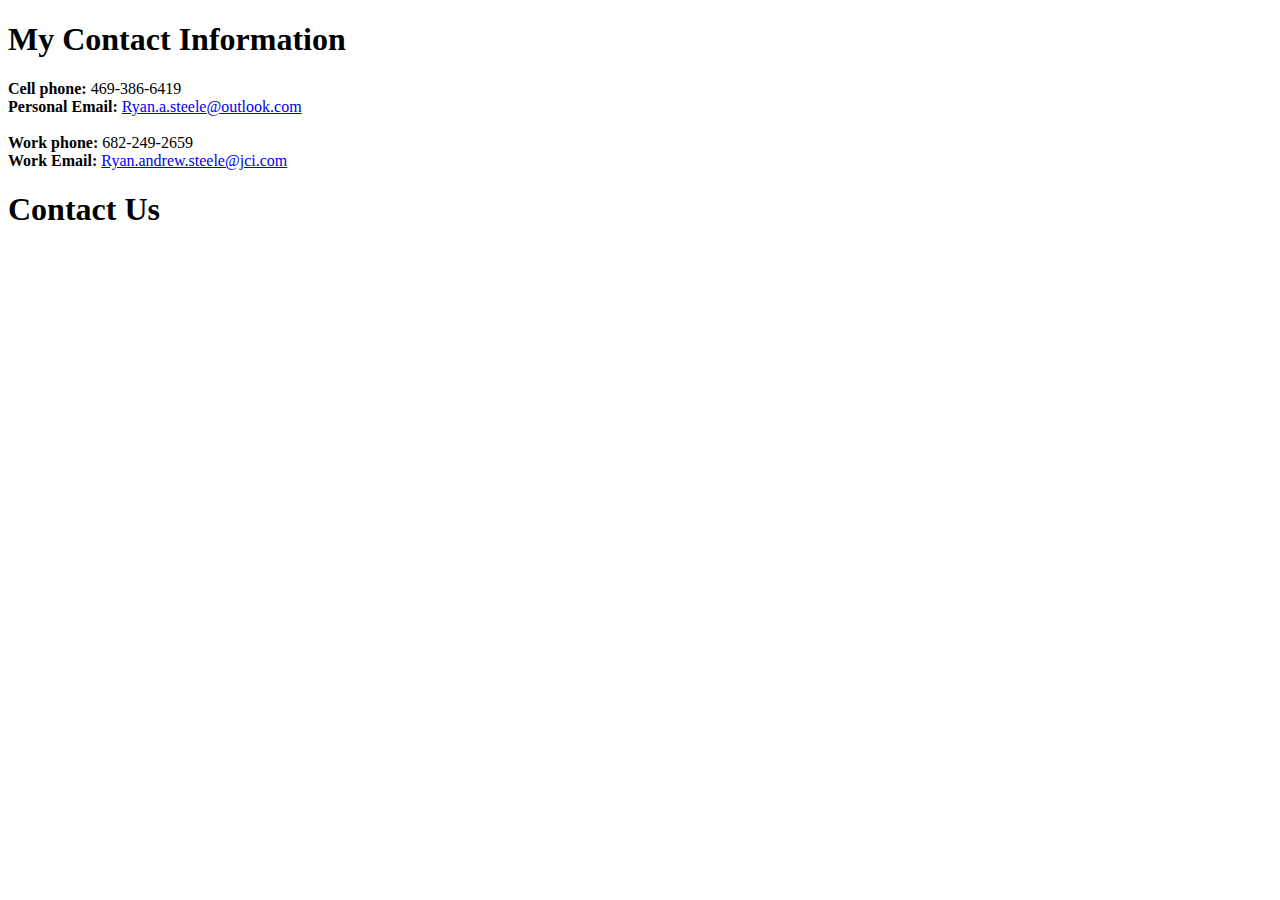
==== public/Contact.html @ ade3dffd "Add files via upload" ====
<!DOCTYPE html>
<html lang="en">
<head>
    <meta charset="UTF-8">
    <meta name="viewport" content="width=device-width, initial-scale=1.0">
    <title>Document</title>
</head>
<body>
    <h1>My Contact Information</h1>
        <p>
            <b>Cell phone:</b> 469-386-6419<br>
            <b>Personal Email: </b> <a href="mailto:Ryan.a.steele@outlook.com">Ryan.a.steele@outlook.com</a> <br>
            <br>
            <b>Work phone:</b> 682-249-2659<br>
            <b>Work Email: </b><a href="mailto:Ryan.andrew.steele@jci.com">Ryan.andrew.steele@jci.com</a> <br>
        </p> 
        <h1>Contact Us</h1>
</body>
</html>
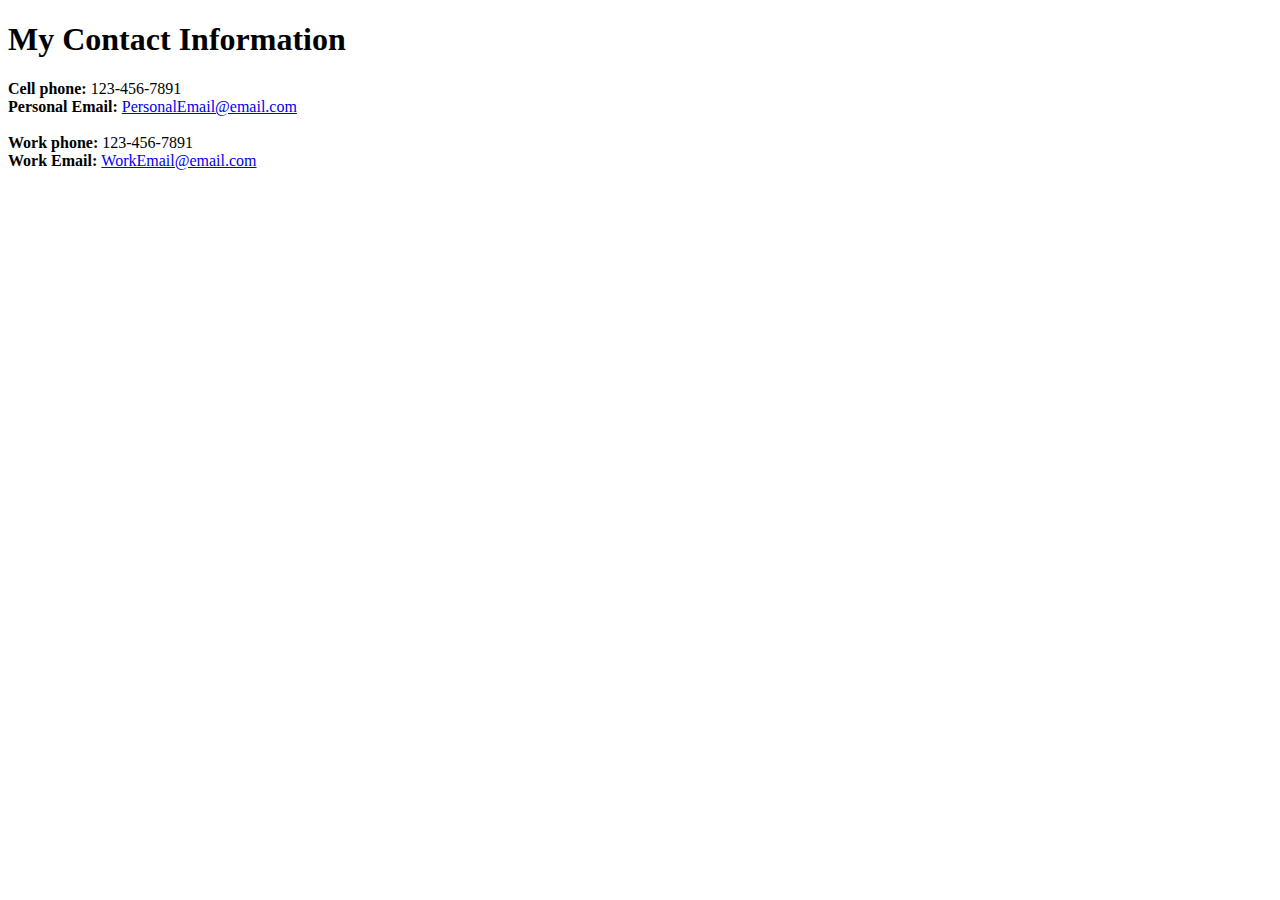
==== commit 70b7c7f0: "Update Contact.html" ====
--- a/public/Contact.html
+++ b/public/Contact.html
@@ -8,12 +8,11 @@
 <body>
     <h1>My Contact Information</h1>
         <p>
-            <b>Cell phone:</b> 469-386-6419<br>
-            <b>Personal Email: </b> <a href="mailto:Ryan.a.steele@outlook.com">Ryan.a.steele@outlook.com</a> <br>
+            <b>Cell phone:</b> 123-456-7891<br>
+            <b>Personal Email: </b> <a href="mailto:PersonalEmail@email.com">PersonalEmail@email.com</a> <br>
             <br>
-            <b>Work phone:</b> 682-249-2659<br>
-            <b>Work Email: </b><a href="mailto:Ryan.andrew.steele@jci.com">Ryan.andrew.steele@jci.com</a> <br>
+            <b>Work phone:</b> 123-456-7891<br>
+            <b>Work Email: </b><a href="mailto:WorkEmail@email.com">WorkEmail@email.com</a> <br>
         </p> 
-        <h1>Contact Us</h1>
 </body>
-</html>+</html>
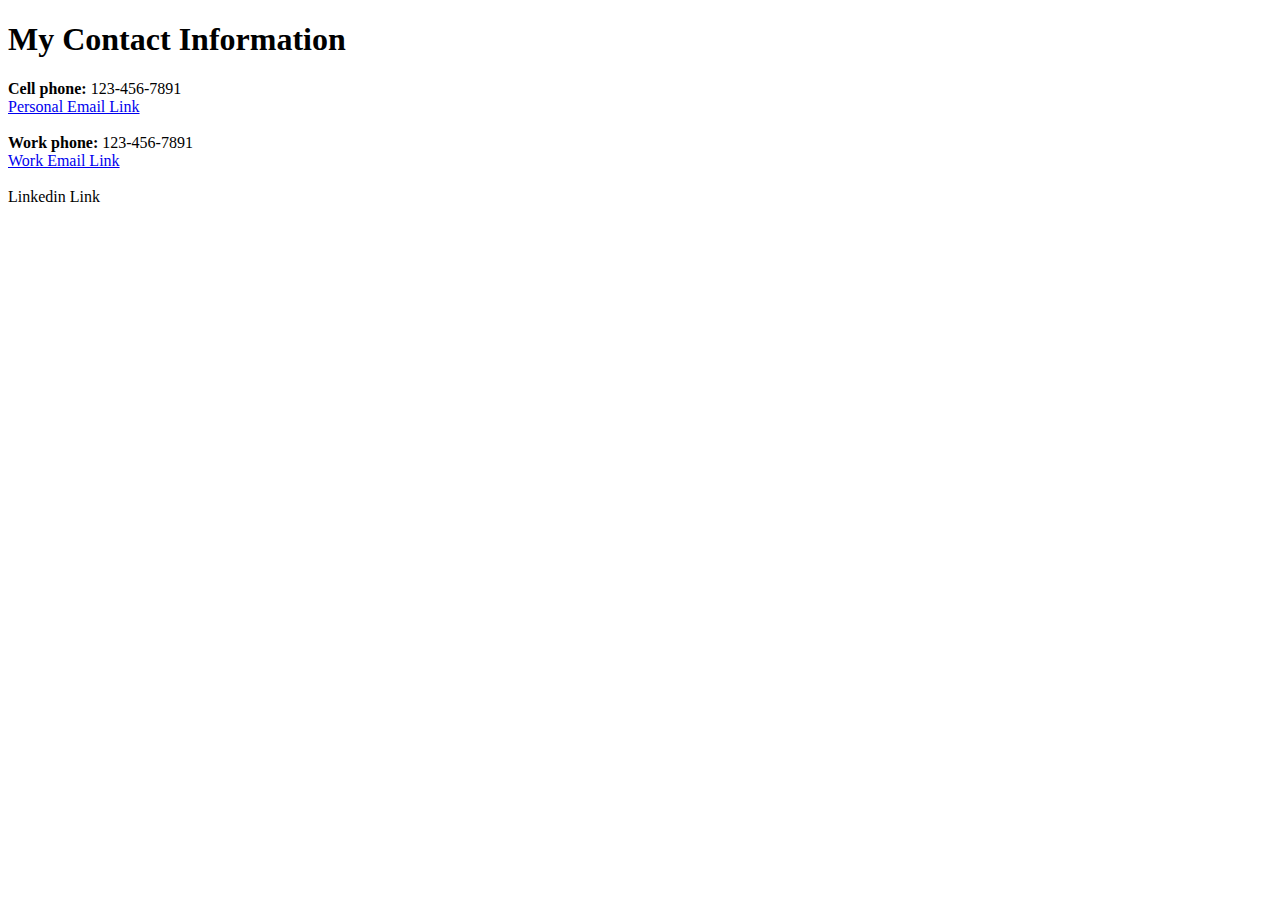
==== commit 20df2204: "Update Contact.html" ====
--- a/public/Contact.html
+++ b/public/Contact.html
@@ -9,10 +9,12 @@
     <h1>My Contact Information</h1>
         <p>
             <b>Cell phone:</b> 123-456-7891<br>
-            <b>Personal Email: </b> <a href="mailto:PersonalEmail@email.com">PersonalEmail@email.com</a> <br>
+            <a href="mailto:PersonalEmail@email.com">Personal Email Link</a> <br>
             <br>
             <b>Work phone:</b> 123-456-7891<br>
-            <b>Work Email: </b><a href="mailto:WorkEmail@email.com">WorkEmail@email.com</a> <br>
+            <a href="mailto:WorkEmail@email.com">Work Email Link</a> <br>
+            <br>
+            <a href"www.linkedin.com/in/ryan-steele-2a534a108">Linkedin Link</a>
         </p> 
 </body>
 </html>
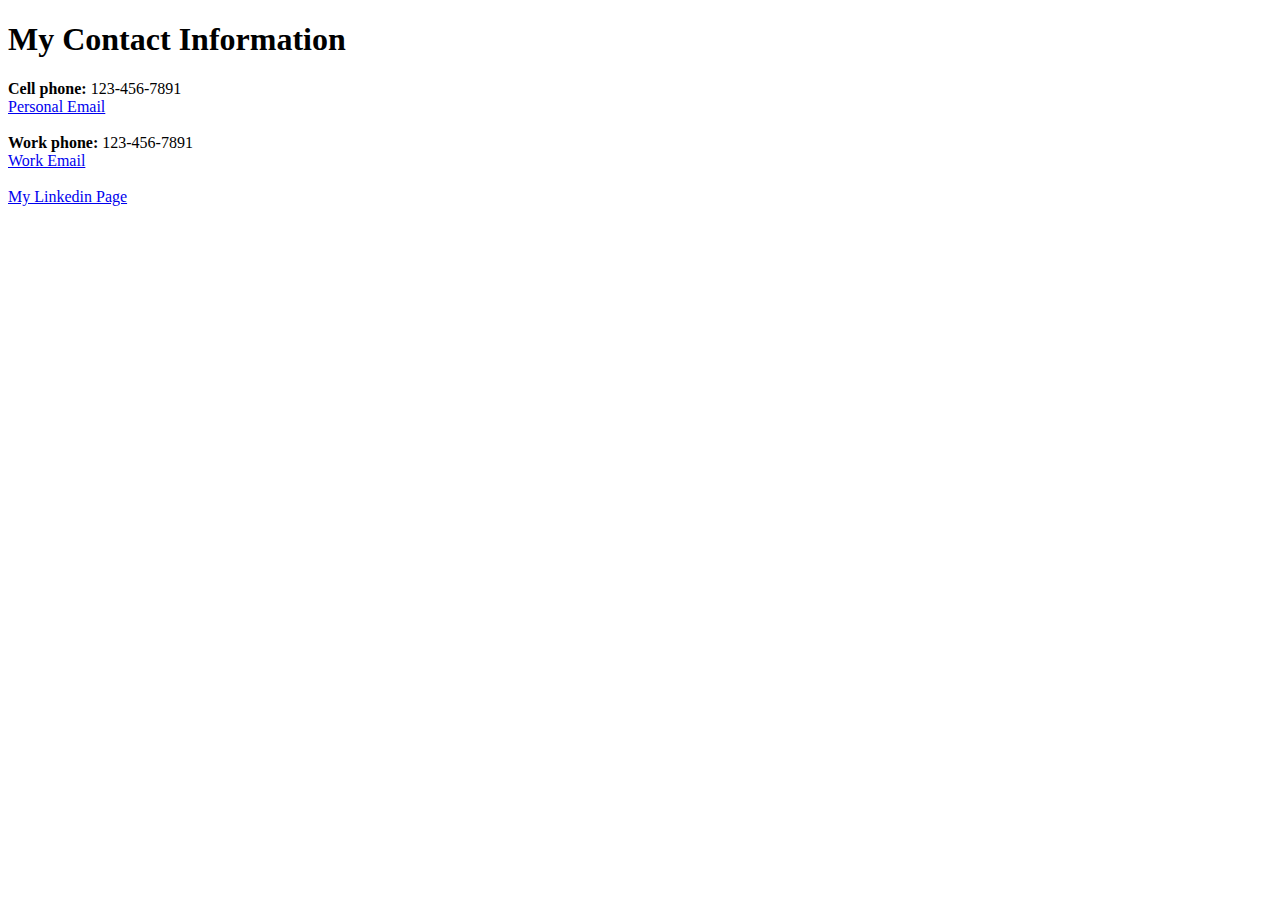
==== commit 52acb2ff: "Update Contact.html" ====
--- a/public/Contact.html
+++ b/public/Contact.html
@@ -9,12 +9,12 @@
     <h1>My Contact Information</h1>
         <p>
             <b>Cell phone:</b> 123-456-7891<br>
-            <a href="mailto:PersonalEmail@email.com">Personal Email Link</a> <br>
+            <a href="mailto:PersonalEmail@email.com">Personal Email</a> <br>
             <br>
             <b>Work phone:</b> 123-456-7891<br>
-            <a href="mailto:WorkEmail@email.com">Work Email Link</a> <br>
+            <a href="mailto:WorkEmail@email.com">Work Email</a> <br>
             <br>
-            <a href"www.linkedin.com/in/ryan-steele-2a534a108">Linkedin Link</a>
+            <a href="www.linkedin.com/in/ryan-steele-2a534a108">My Linkedin Page</a>
         </p> 
 </body>
 </html>
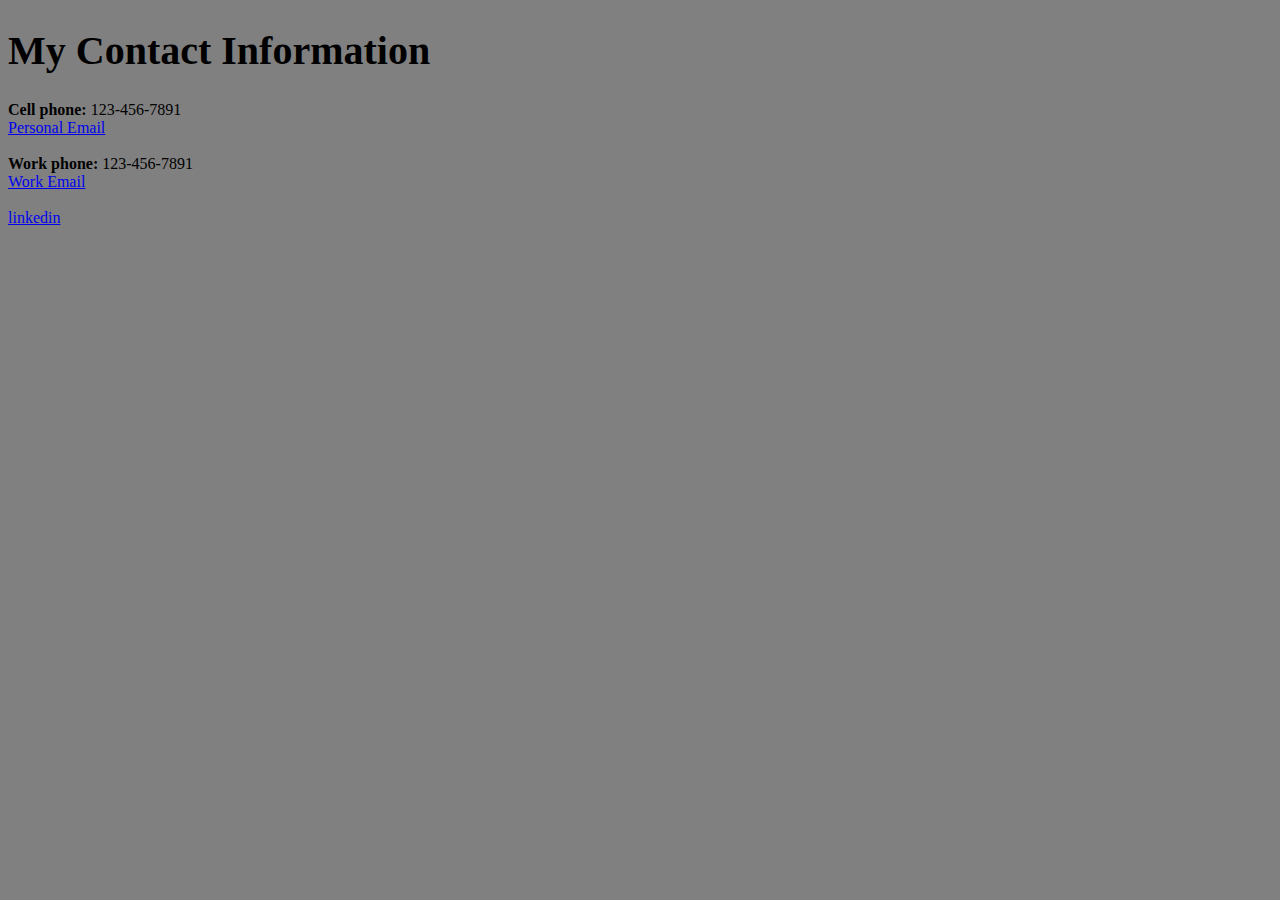
==== commit ffab3936: "Update Contact.html" ====
--- a/public/Contact.html
+++ b/public/Contact.html
@@ -3,7 +3,9 @@
 <head>
     <meta charset="UTF-8">
     <meta name="viewport" content="width=device-width, initial-scale=1.0">
-    <title>Document</title>
+    <link
+        rel="stylesheet" href="../style.css"/>
+    <title>Contact Me</title>
 </head>
 <body>
     <h1>My Contact Information</h1>
@@ -14,7 +16,7 @@
             <b>Work phone:</b> 123-456-7891<br>
             <a href="mailto:WorkEmail@email.com">Work Email</a> <br>
             <br>
-            <a href="www.linkedin.com/in/ryan-steele-2a534a108">My Linkedin Page</a>
+            <a href="https://www.linkedin.com/in/ryan-steele-2a534a108">linkedin</a>
         </p> 
 </body>
 </html>
--- a/style.css
+++ b/style.css
@@ -0,0 +1,3 @@
+h1{font-size: 40px; } 
+*{background-color: grey; }
+hr{color: black; border-style: solid;}
